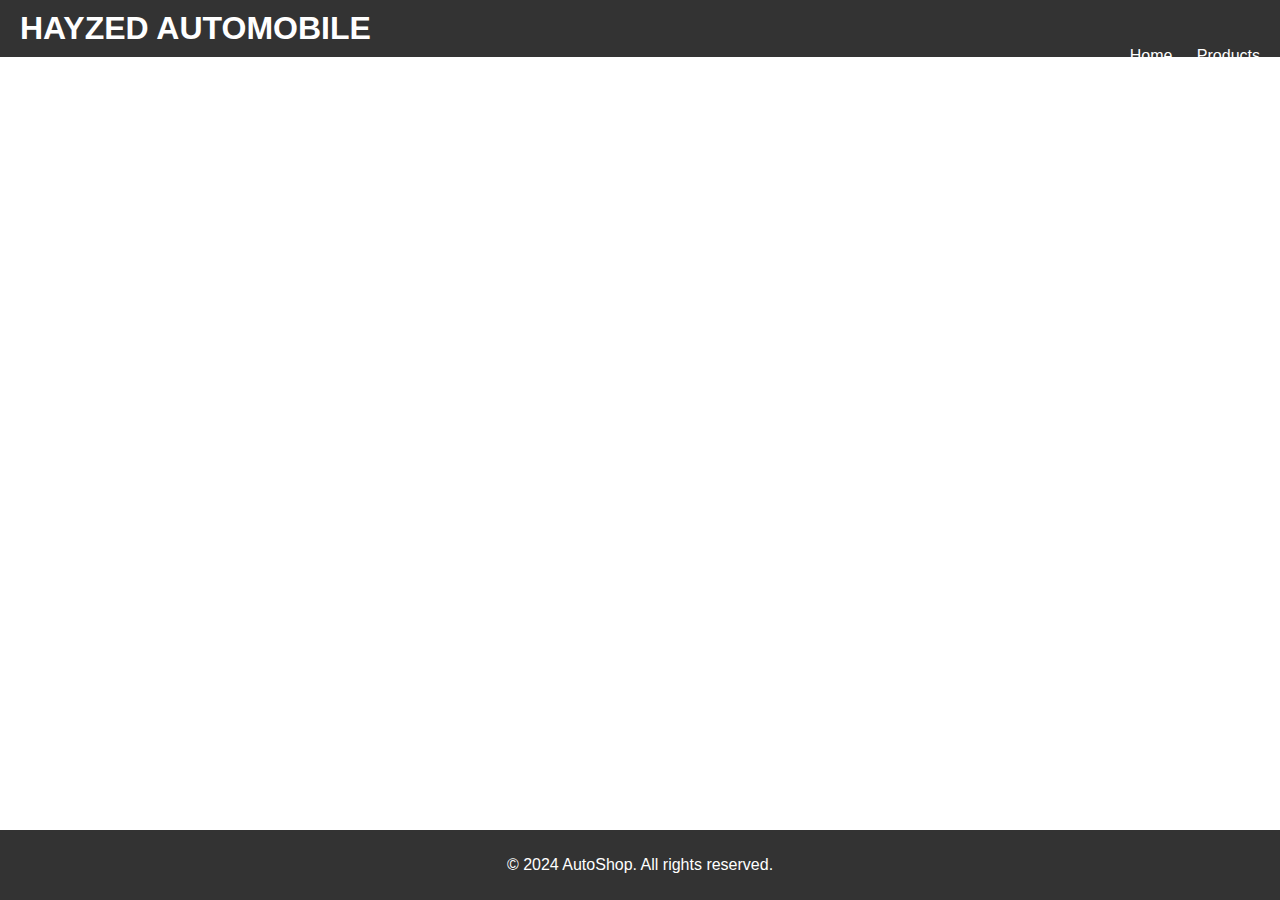
==== HayzedAutos/index.html @ a910f0ee "skeletal design" ====
<!DOCTYPE html>
<html lang="en">
<head>
    <meta charset="UTF-8">
    <meta name="viewport" content="width=device-width, initial-scale=1.0">
    <title>AutoShop - Home</title>
    <link rel="stylesheet" href="styles.css">
</head>
<body>
    <header>
        <h1>HAYZED AUTOMOBILE</h1>
        <nav>
            <ul>
                <li><a href="index.html">Home</a></li>
                <li><a href="products.html">Products</a></li>
            </ul>
        </nav>
    </header>
    <main>
        <section class="hero">
            <h2>Welcome to AutoShop</h2>
            <p>Your one-stop shop for the best automobiles</p>
        </section>
    </main>
    <footer>
        <p>&copy; 2024 AutoShop. All rights reserved.</p>
    </footer>
</body>
</html>
---- HayzedAutos/styles.css ----
body {
    font-family: Arial, sans-serif;
    margin: 0;
    padding: 0;
    box-sizing: border-box;
}

header {
    background-color: #333;
    color: white;
    padding: 10px 20px;
}

header h1 {
    margin: 0;
    display: inline;
}

nav ul {
    list-style-type: none;
    margin: 0;
    padding: 0;
    display: inline;
    float: right;
}

nav ul li {
    display: inline;
    margin-left: 20px;
}

nav ul li a {
    color: white;
    text-decoration: none;
}

.hero {
    background: url('hero-image.jpg') no-repeat center center/cover;
    color: white;
    text-align: center;
    padding: 100px 20px;
}

.product-list {
    display: flex;
    flex-wrap: wrap;
    justify-content: space-around;
    padding: 20px;
}

.product-item {
    border: 1px solid #ccc;
    padding: 10px;
    margin: 10px;
    width: 200px;
    text-align: center;
}

.product-item h3 {
    margin: 0;
}

.product-item p {
    color: green;
}

footer {
    background-color: #333;
    color: white;
    text-align: center;
    padding: 10px 0;
    position: absolute;
    width: 100%;
    bottom: 0;
}
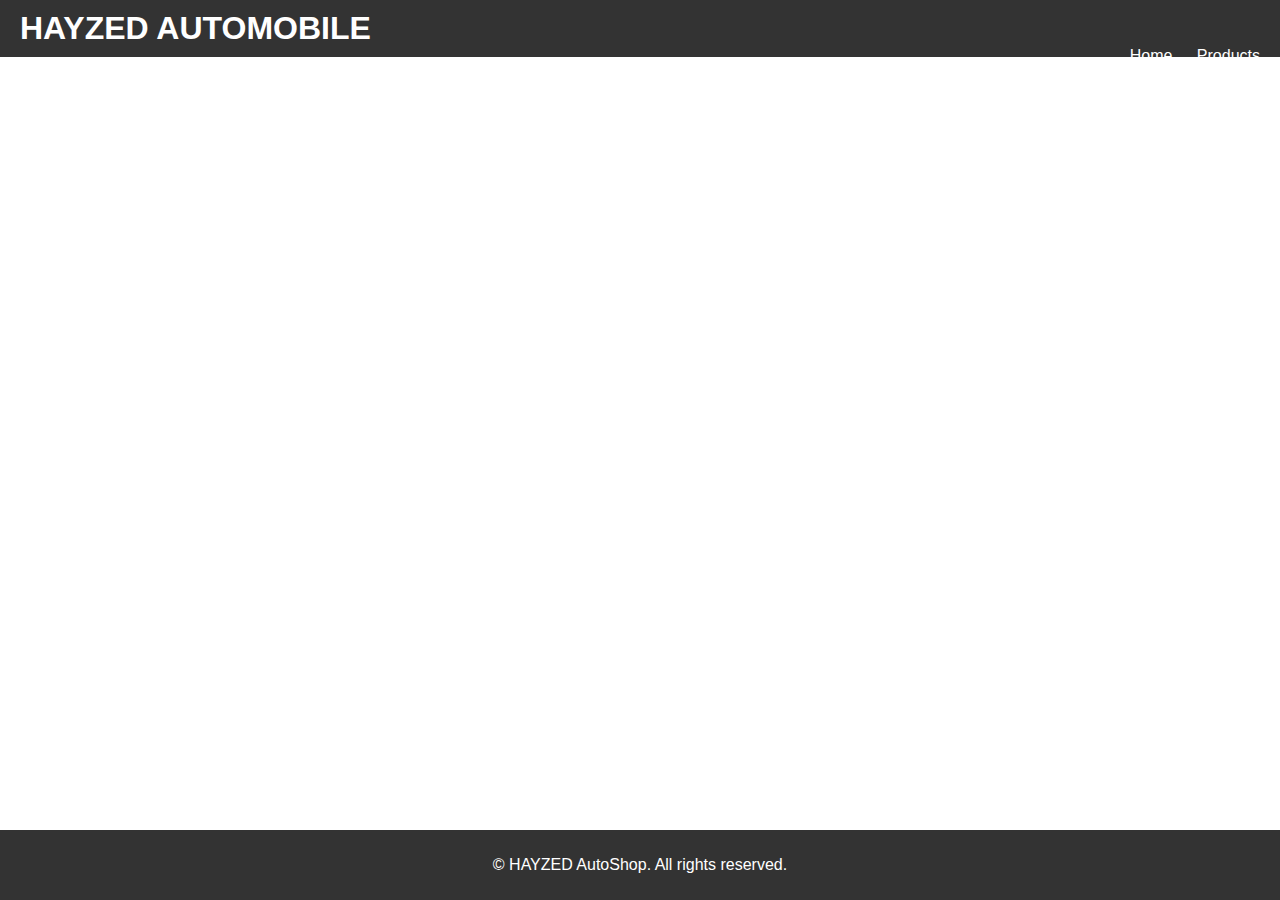
==== commit 7a8f1289: "edit" ====
--- a/HayzedAutos/index.html
+++ b/HayzedAutos/index.html
@@ -23,7 +23,7 @@
         </section>
     </main>
     <footer>
-        <p>&copy; 2024 AutoShop. All rights reserved.</p>
+        <p>&copy; HAYZED AutoShop. All rights reserved.</p>
     </footer>
 </body>
 </html>
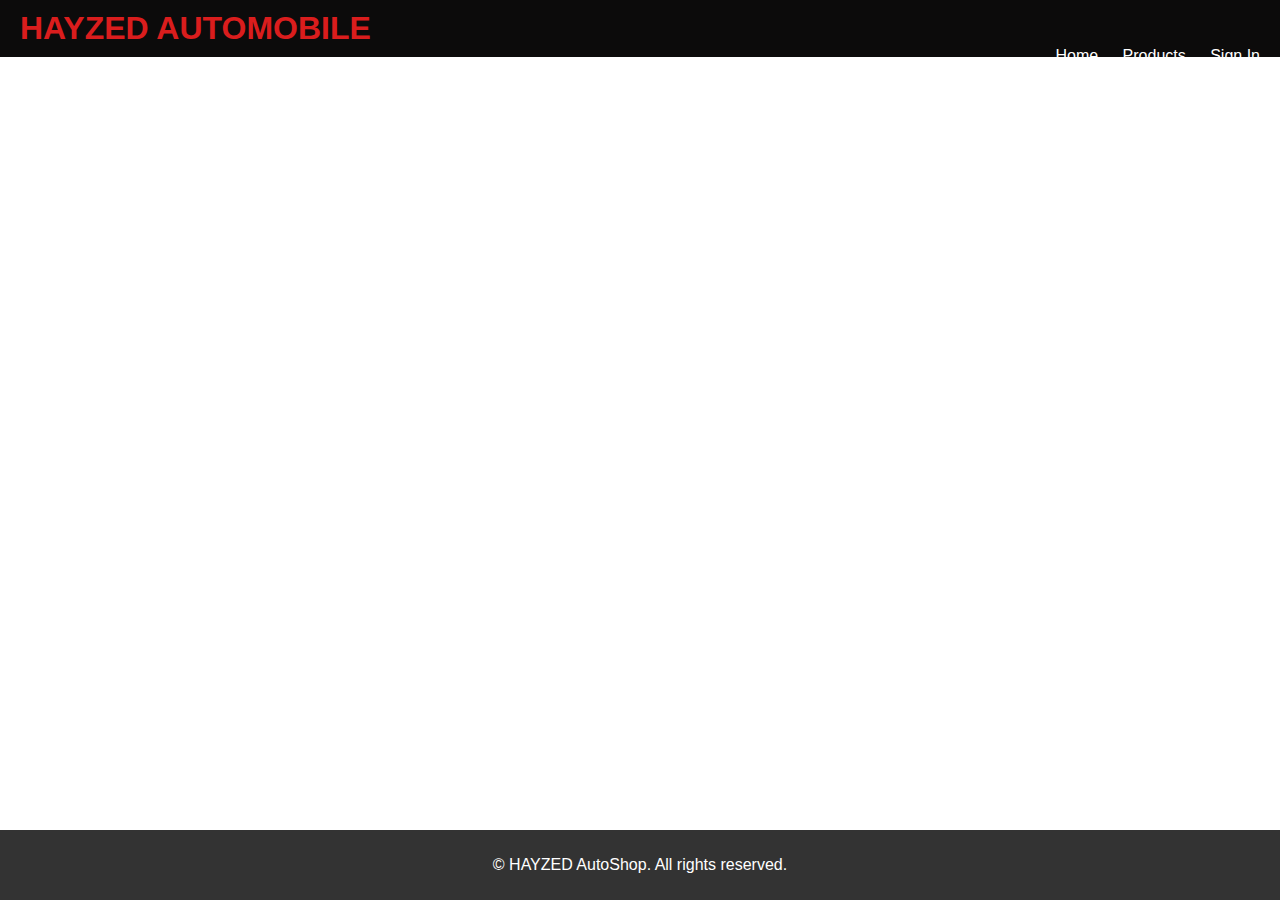
==== commit dbaaebda: "creating a sign in page" ====
--- a/HayzedAutos/index.html
+++ b/HayzedAutos/index.html
@@ -13,6 +13,7 @@
             <ul>
                 <li><a href="index.html">Home</a></li>
                 <li><a href="products.html">Products</a></li>
+                <li><a href="signIn.html">Sign In</a></li>
             </ul>
         </nav>
     </header>
--- a/HayzedAutos/styles.css
+++ b/HayzedAutos/styles.css
@@ -6,8 +6,8 @@
 }
 
 header {
-    background-color: #333;
-    color: white;
+    background-color: #0c0b0b;
+    color: rgb(218, 29, 29);
     padding: 10px 20px;
 }
 
@@ -72,4 +72,47 @@
     position: absolute;
     width: 100%;
     bottom: 0;
+}
+.sign-in {
+    width: 100%;
+    max-width: 400px;
+    margin: 50px auto;
+    padding: 20px;
+    border: 1px solid #ccc;
+    border-radius: 10px;
+    box-shadow: 0 0 10px rgba(0, 0, 0, 0.1);
+}
+
+.sign-in h2 {
+    text-align: center;
+    margin-bottom: 20px;
+}
+
+.sign-in form {
+    display: flex;
+    flex-direction: column;
+}
+
+.sign-in label {
+    margin-bottom: 5px;
+}
+
+.sign-in input {
+    margin-bottom: 15px;
+    padding: 10px;
+    border: 1px solid #ccc;
+    border-radius: 5px;
+}
+
+.sign-in button {
+    padding: 10px;
+    background-color: #333;
+    color: white;
+    border: none;
+    border-radius: 5px;
+    cursor: pointer;
+}
+
+.sign-in button:hover {
+    background-color: #555;
 }